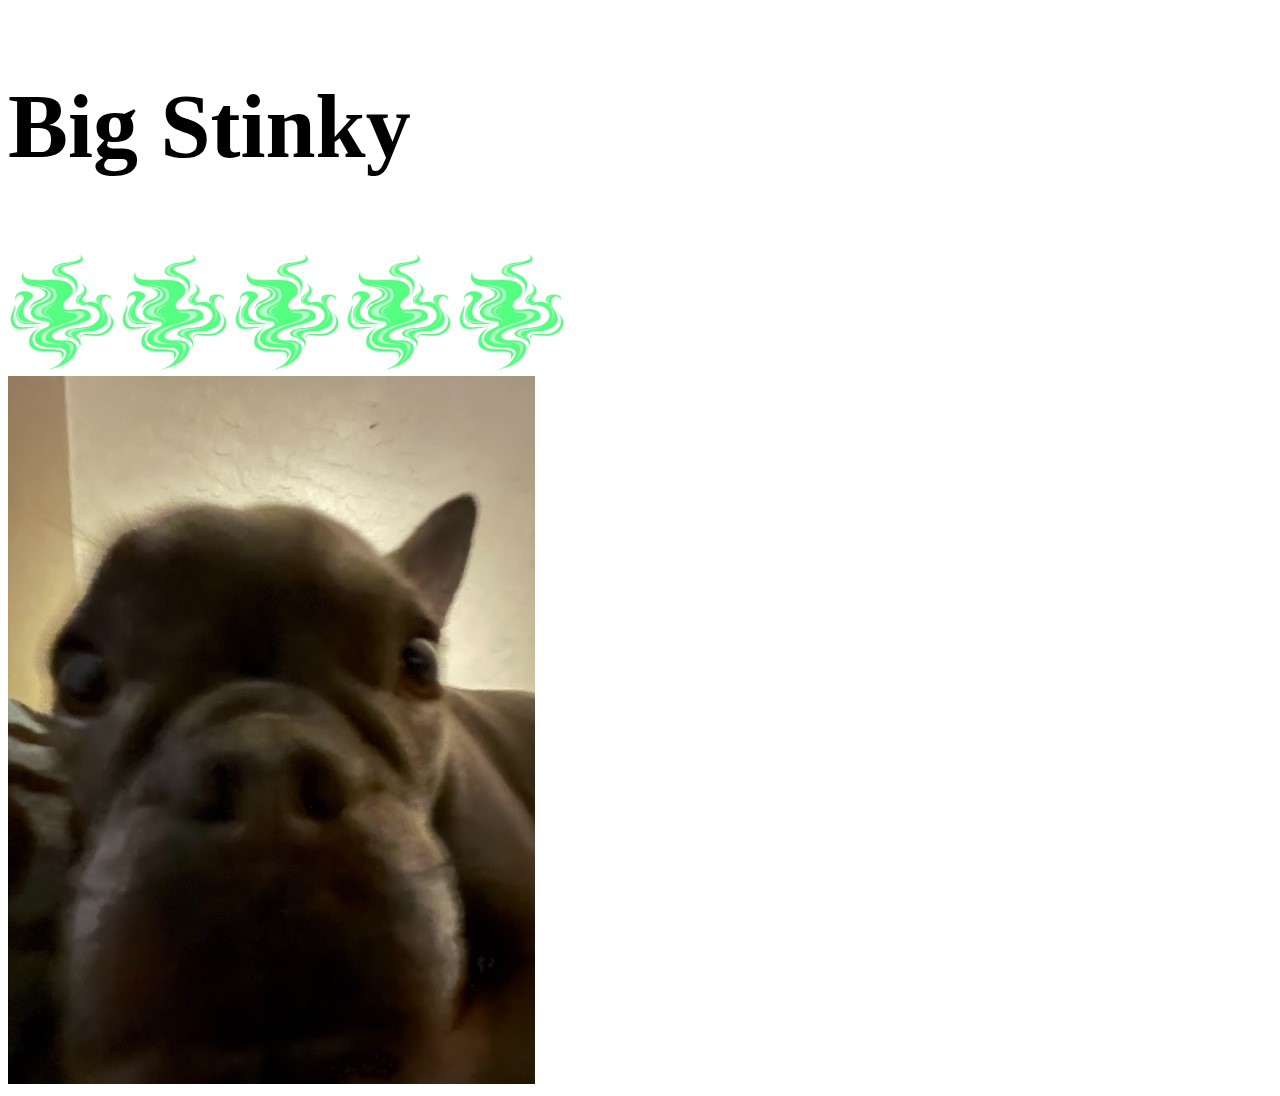
==== class-exercises/html-01/index.html @ 6b93dc81 "added index.html" ====
<!DOCTYPE html>
<html lang="en">
<head>
    <meta charset="UTF-8">
    <meta name="viewport" content="width=device-width, initial-scale=1.0">
    <title>Document</title>
</head>
<body>
    <h2 style="font-size:90px;"> Big Stinky </h2>
    <img src="/assets/stinky-lines.jpg" alt="stinky-lines" style="height: 120px; ">
    <img src="/assets/stinky-lines.jpg" alt="stinky-lines" style="height: 120px; ">
    <img src="/assets/stinky-lines.jpg" alt="stinky-lines" style="height: 120px; ">
    <img src="/assets/stinky-lines.jpg" alt="stinky-lines" style="height: 120px; ">
    <img src="/assets/stinky-lines.jpg" alt="stinky-lines" style="height: 120px; "> 
    <br>
    <img src="/assets/stinky-dog.jpg" alt="stinky-dog"> 
</body>
</html>
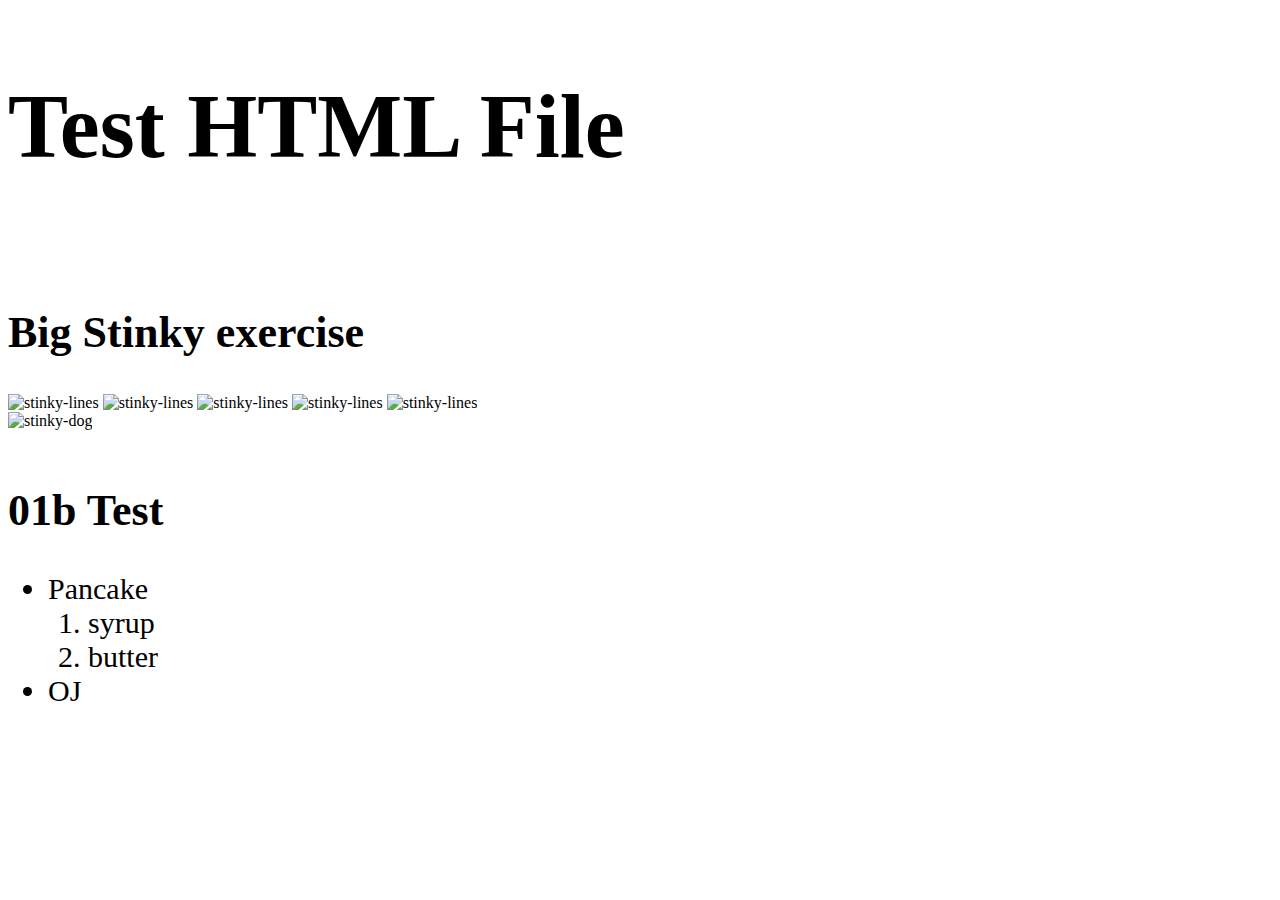
==== commit 6908b579: "Add files via upload" ====
--- a/class-exercises/html-01/index.html
+++ b/class-exercises/html-01/index.html
@@ -1,18 +1,37 @@
-<!DOCTYPE html>
-<html lang="en">
-<head>
-    <meta charset="UTF-8">
-    <meta name="viewport" content="width=device-width, initial-scale=1.0">
-    <title>Document</title>
-</head>
-<body>
-    <h2 style="font-size:90px;"> Big Stinky </h2>
-    <img src="/assets/stinky-lines.jpg" alt="stinky-lines" style="height: 120px; ">
-    <img src="/assets/stinky-lines.jpg" alt="stinky-lines" style="height: 120px; ">
-    <img src="/assets/stinky-lines.jpg" alt="stinky-lines" style="height: 120px; ">
-    <img src="/assets/stinky-lines.jpg" alt="stinky-lines" style="height: 120px; ">
-    <img src="/assets/stinky-lines.jpg" alt="stinky-lines" style="height: 120px; "> 
-    <br>
-    <img src="/assets/stinky-dog.jpg" alt="stinky-dog"> 
-</body>
+<!DOCTYPE html>
+<html lang="en">
+<head>
+    <meta charset="UTF-8">
+    <meta name="viewport" content="width=device-width, initial-scale=1.0">
+    <title>NC - HTML Page</title>
+</head>
+<body>
+    <h2 style="font-size:90px;"> Test HTML File </h2>
+    <br>
+    <h2 style="font-size:44px;"> Big Stinky exercise</h2>
+    <img src="/art109-noelc/images/stinky-lines.jpg" alt="stinky-lines" style="height: 40px; ">
+    <img src="/art109-noelc/images/stinky-lines.jpg" alt="stinky-lines" style="height: 40px; ">
+    <img src="/art109-noelc/images/stinky-lines.jpg" alt="stinky-lines" style="height: 40px; ">
+    <img src="/art109-noelc/images/stinky-lines.jpg" alt="stinky-lines" style="height: 40px; ">
+    <img src="/art109-noelc/images/stinky-lines.jpg" alt="stinky-lines" style="height: 40px; "> 
+    <br> 
+    <!-- above use to be 120px and below had no style  -->
+    <img src="/art109-noelc/images/stinky-dog.jpg" alt="stinky-dog" style="width: 200px"> 
+    <br><br>
+
+
+    <h2 style="font-size: 44px;"> 01b Test </h2>
+    <ul style="font-size: 30px;">
+        <li  contenteditable="true">Pancake
+          <ol>
+              <li>syrup</li>
+              <li>butter</li>
+          </ol>
+        </li>
+        <li>OJ</li>
+       </ul>
+       
+
+
+</body>
 </html>